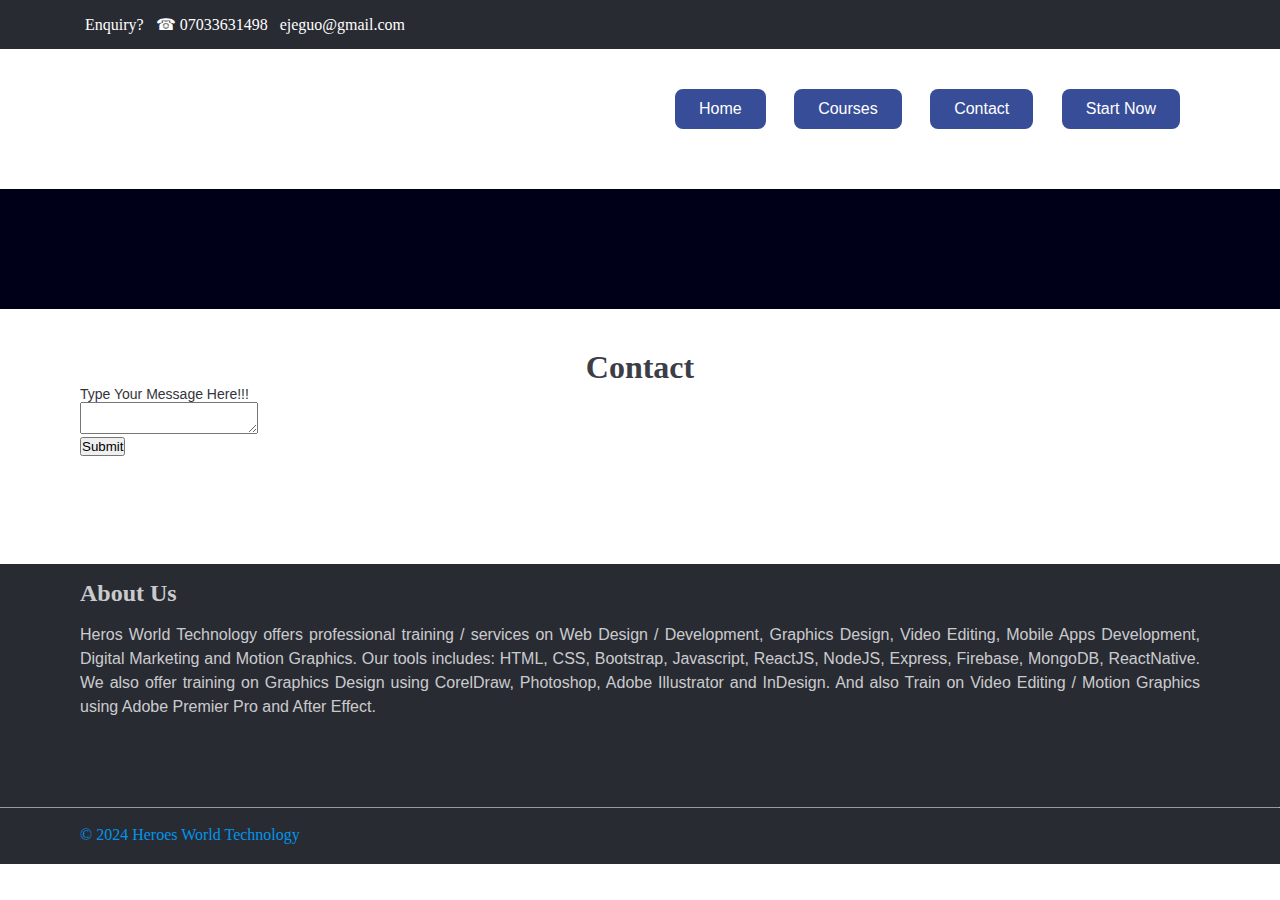
==== contact.html @ 7d425d80 "Initial Commit" ====
<!DOCTYPE html>
<html lang="en">
<head>
    <meta charset="UTF-8">
    <meta name="viewport" content="width=device-width, initial-scale=1.0">
    <title>Heros World Technology - Learb Digital Skills Online</title>

    <link rel="stylesheet" href="css/styles.css">
</head>
<body>

    
    <div id="menu">
    <p>Enquiry? &nbsp; &phone; 07033631498 &nbsp; <e-mail>ejeguo@gmail.com</e-mail> </p>
    </div>

   <div id="body">
        <a href="index.html">Home</a> <a href="courses.html">Courses</a> <a href="contact.html">Contact</a> <a href="https://chat.whatsapp.com/ItOlGM9vzUq57TYrUsomIn">Start Now</a>
    </div>
    
    <div id="courses">
    
    </div>

    <div id="our2">
    <h3>Contact</h3>
    </div>

    <div id="form">
    <form action="formprocess.html" method="post">
        <label for="message">Type Your Message Here!!!</label><br>
        <textarea id="message" name="message"></textarea><br>
        <button type="submit">Submit</button>
    </form>
</div>


    <br> <br> <br> <br> <br> <br>

    <div id="about">
        <h4>About Us</h4>
        <p>Heros World Technology offers professional training / services on Web Design / Development, 
        Graphics Design, Video Editing, Mobile Apps Development, Digital Marketing and Motion Graphics.
        Our tools includes:  HTML, CSS, Bootstrap, Javascript, ReactJS, NodeJS, Express, Firebase, MongoDB,
        ReactNative. We also offer training on Graphics Design using CorelDraw, Photoshop, Adobe Illustrator
        and InDesign. And also Train on Video Editing / Motion Graphics using Adobe Premier Pro and After Effect.</p>
    
        <br> <br>  <br> <br> 
        <hr width="auto" size="1"> <br>
        <a href="#">&copy; 2024 Heroes World Technology</medium></a><medium> 
    </div>
    <br>

 

    

</body>
</html>
---- css/styles.css ----
*{
    box-sizing: border-box;
    padding: 0;
    margin: 0;
}

#body{
    background-color: #fff;
    font-size: 16px;
    font-family: Verdana, Geneva, Tahoma, sans-serif;
    line-height: 24px;
    text-align: right;
   margin-top: 40px;
    margin-right: 100px;
}


#body a{
    margin-left: 24px;
    text-decoration: none;
    background-color: #384d97;
    display: inline-block;
   padding: 8px 24px;
   border-radius: 8px;
   color: #fff;
    
}

#body a:hover{
    background-color: #007CC3;
}

#body h3{
    font-size: 24px;
    text-align: left;
    color: #292B33;
    margin-left: 80px;

}

#body ul{
    text-align: left;
    margin-left: 120px;
    margin-top: 16px;
    color: #292B33;;
}



#menu{
    background-color: #292B33;
    width: auto;
    height: 80px;
    max-height: fit-content;
    padding: 10px 80px;
    
    color:#fff;
    
}

#menu p{
    font-size: medium;
    text-align: justify;
    padding: 5px;
        
}




#hero{
    background-color: #1B2A61;
    height: 500px;
    text-align: center;
    margin-top: 60px;
    font-family: Verdana, Geneva, Tahoma, sans-serif;
}

#hero h1{
    padding-top: 120px;
    color: #fff;
    font-size: 56px;
}

#hero p{
    margin: 24px;
    color: #fff;
    font-size: 32px;

}

#hero a{
    background-color: #007CC3;
    text-decoration: none;
    display: inline-block;
    padding: 24px;
    margin-top: 32px;
    color: #fff;
    font-weight: 600;
    border-radius: 8px;
    
}

#hero a:hover{
    background-color: #4184aa;
}

#our{
    margin-top: 40px;
}

#our h2{
    text-align: center;
    font-size: 3rem;
    color: #292B33;;
}

#our img{
    height: 250px;
    margin-top: 32px;
    margin-left: 80px;
  
}

#our img:hover{
    background-color: #89c7eb;
}

#about {
    background-color: #292B33;
    height: 300px;
    color: #ffffffc5;
    text-align: justify;
    

}

#about p{
    margin: 16px 80px;
    font-family: Verdana, Geneva, Tahoma, sans-serif;
    font-size: 16px;
    line-height: 24px;
}

#about h4{
    margin-left: 80px;
    padding-top: 16px;
    font-size: 24px;
}

#about a{
    margin-left: 80px;
    text-decoration: none;
    color: #0095EB;
}

#courses{
    background-color: #000119;
    width: auto;
    height: 80px;
    max-height: fit-content;
    padding: 60px 80px;
    margin-top: 60px;
    
    color:#fff;
}

#our2{
    margin-top: 40px;
}

#our2 h3{
    color:  #3c3e47;
    text-align: center;
    font-size: 2rem;
}

#our2 p{
    text-align: center;
    font-family: Verdana, Geneva, Tahoma, sans-serif;
    font-size: 16px;
}

#form{
    margin-left: 80px;
    font-family: Verdana, Geneva, Tahoma, sans-serif;
    font-size: 14px;
    color: #33353b;
    
}
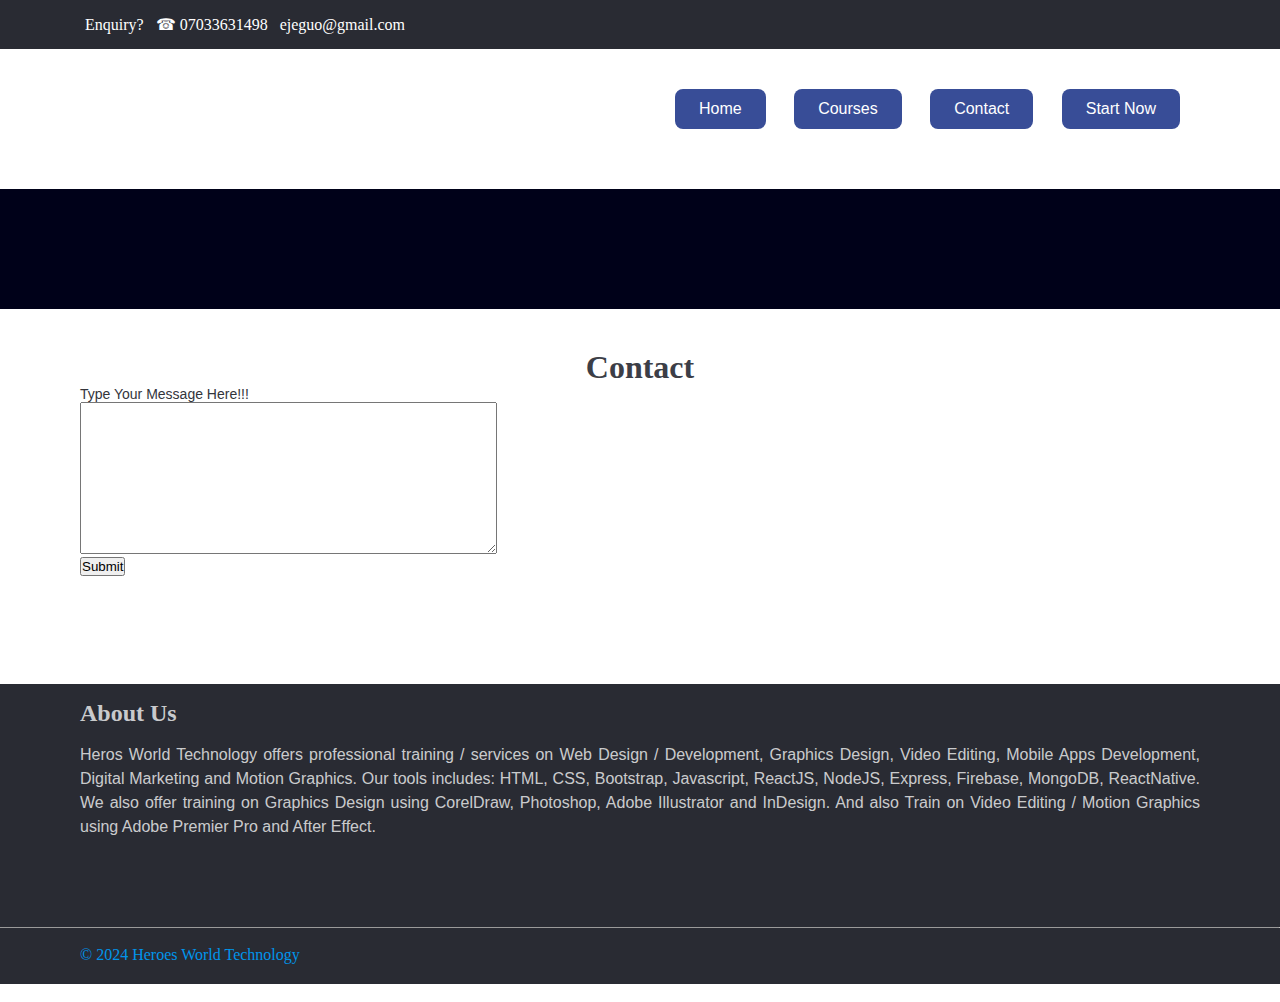
==== commit 840d3625: "Update contact.html" ====
--- a/contact.html
+++ b/contact.html
@@ -29,7 +29,7 @@
     <div id="form">
     <form action="formprocess.html" method="post">
         <label for="message">Type Your Message Here!!!</label><br>
-        <textarea id="message" name="message"></textarea><br>
+        <textarea id="message" name="message" cols="50" rows="10"></textarea><br>
         <button type="submit">Submit</button>
     </form>
 </div>
@@ -56,4 +56,4 @@
     
 
 </body>
-</html>+</html>
